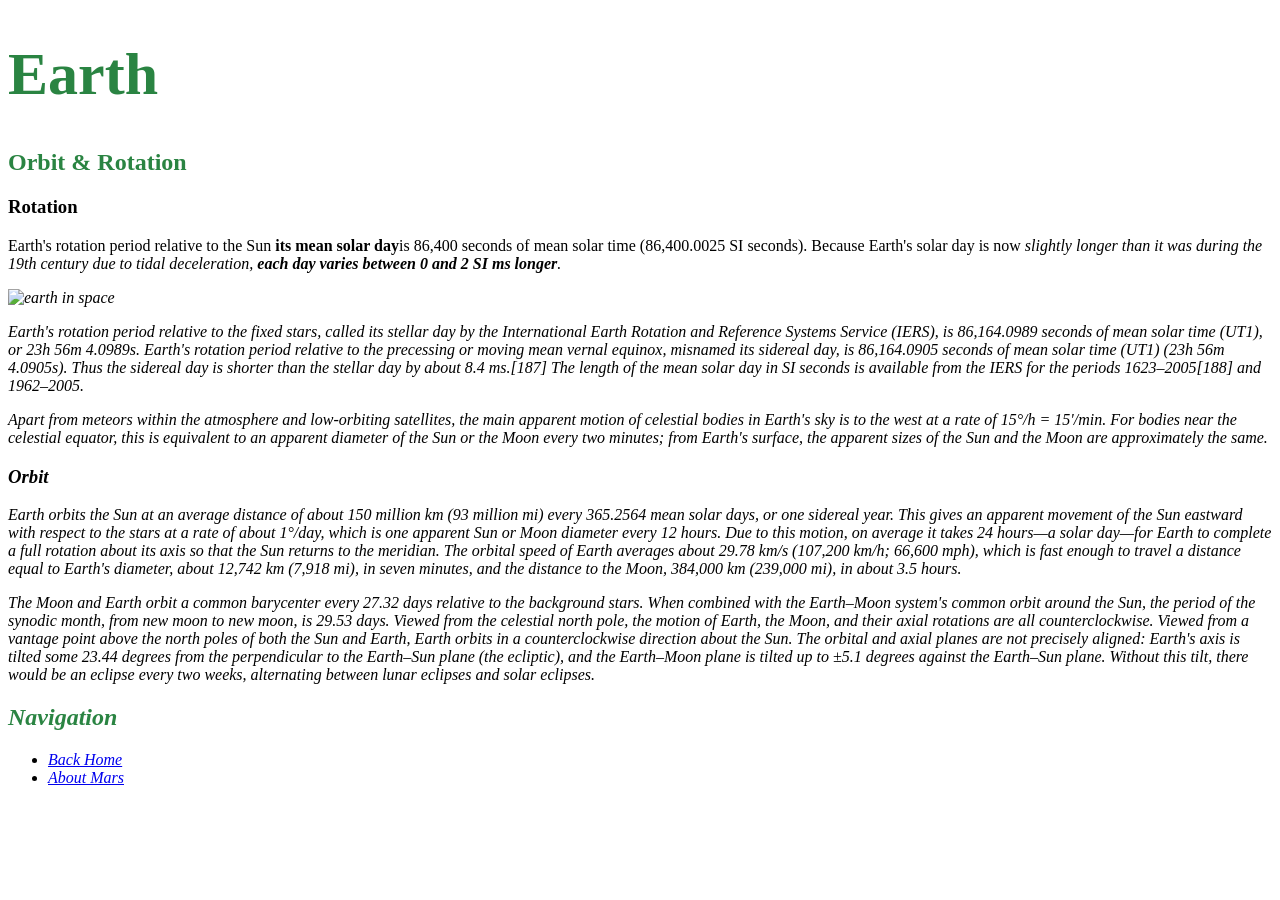
==== earth.html @ 7ec54737 "created index, earth, and mars pages" ====
<!DOCTYPE html>
<html>
    <head>
        <title>Earth</title>
    </head>

    <body>
        <h1 style="font-size: 60px; color: #2a8442;">Earth</h1>
        <h2 style="color: #2a8442;">Orbit & Rotation</h2>
        
        <h3>Rotation</h3>
        
        <p>Earth's rotation period relative to the Sun <strong>its mean solar day</strong>is 86,400 seconds of mean solar time (86,400.0025 SI seconds). Because Earth's solar day is now <em>slightly<em> longer than it was during the 19th century due to tidal deceleration, <strong>each day varies between 0 and 2 SI ms longer</strong>.</p>

        <img src="images/Earth.jpg" alt="earth in space">
        <p>Earth's rotation period relative to the fixed stars, called its stellar day by the International Earth Rotation and Reference Systems Service (IERS), is 86,164.0989 seconds of mean solar time (UT1), or 23h 56m 4.0989s. Earth's rotation period relative to the precessing or moving mean vernal equinox, misnamed its sidereal day, is 86,164.0905 seconds of mean solar time (UT1) (23h 56m 4.0905s). Thus the sidereal day is shorter than the stellar day by about 8.4 ms.[187] The length of the mean solar day in SI seconds is available from the IERS for the periods 1623–2005[188] and 1962–2005.</p>

        <p>Apart from meteors within the atmosphere and low-orbiting satellites, the main apparent motion of celestial bodies in Earth's sky is to the west at a rate of 15°/h = 15'/min. For bodies near the celestial equator, this is equivalent to an apparent diameter of the Sun or the Moon every two minutes; from Earth's surface, the apparent sizes of the Sun and the Moon are approximately the same.</P>

        <h3>Orbit</h3>

        <p>Earth orbits the Sun at an average distance of about 150 million km (93 million mi) every 365.2564 mean solar days, or one sidereal year. This gives an apparent movement of the Sun eastward with respect to the stars at a rate of about 1°/day, which is one apparent Sun or Moon diameter every 12 hours. Due to this motion, on average it takes 24 hours—a solar day—for Earth to complete a full rotation about its axis so that the Sun returns to the meridian. The orbital speed of Earth averages about 29.78 km/s (107,200 km/h; 66,600 mph), which is fast enough to travel a distance equal to Earth's diameter, about 12,742 km (7,918 mi), in seven minutes, and the distance to the Moon, 384,000 km (239,000 mi), in about 3.5 hours.</p>

        <p>The Moon and Earth orbit a common barycenter every 27.32 days relative to the background stars. When combined with the Earth–Moon system's common orbit around the Sun, the period of the synodic month, from new moon to new moon, is 29.53 days. Viewed from the celestial north pole, the motion of Earth, the Moon, and their axial rotations are all counterclockwise. Viewed from a vantage point above the north poles of both the Sun and Earth, Earth orbits in a counterclockwise direction about the Sun. The orbital and axial planes are not precisely aligned: Earth's axis is tilted some 23.44 degrees from the perpendicular to the Earth–Sun plane (the ecliptic), and the Earth–Moon plane is tilted up to ±5.1 degrees against the Earth–Sun plane. Without this tilt, there would be an eclipse every two weeks, alternating between lunar eclipses and solar eclipses.</P>

        <h2 style="color: #2a8442;">Navigation</h2>
        
        <ul>
            <li><a href="index.html">Back Home</a></li>
            <li><a href="mars.html">About Mars</a></li>
        </ul>
    </body>
</html>
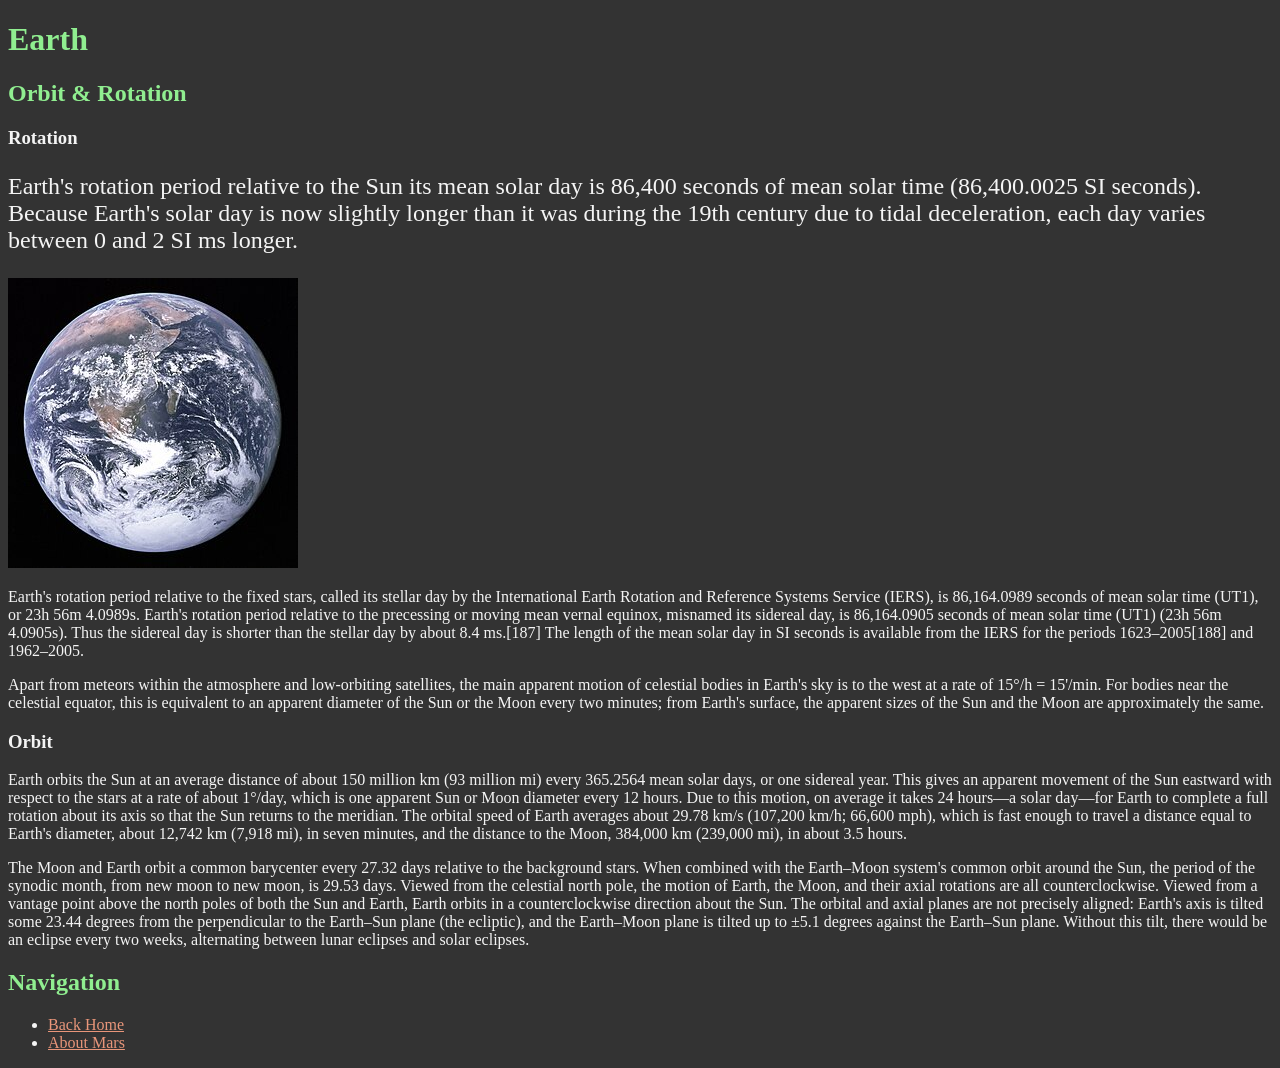
==== commit bdda6f86: "Update earth.html taken out inline css" ====
--- a/earth.html
+++ b/earth.html
@@ -1,16 +1,17 @@
 <!DOCTYPE html>
 <html>
     <head>
-        <title>Earth</title>
+        <title>All about the Earth</title>
+        <link href="css/style.css" rel="stylesheet">
     </head>
 
     <body>
-        <h1 style="font-size: 60px; color: #2a8442;">Earth</h1>
-        <h2 style="color: #2a8442;">Orbit & Rotation</h2>
+        <h1 class="earth-title">Earth</h1>
+
+        <h2 class="earth-title">Orbit & Rotation</h2>
         
         <h3>Rotation</h3>
-        
-        <p>Earth's rotation period relative to the Sun <strong>its mean solar day</strong>is 86,400 seconds of mean solar time (86,400.0025 SI seconds). Because Earth's solar day is now <em>slightly<em> longer than it was during the 19th century due to tidal deceleration, <strong>each day varies between 0 and 2 SI ms longer</strong>.</p>
+        <p class="intro">Earth's rotation period relative to the Sun its mean solar day is 86,400 seconds of mean solar time (86,400.0025 SI seconds). Because Earth's solar day is now slightly longer than it was during the 19th century due to tidal deceleration, each day varies between 0 and 2 SI ms longer.</p>
 
         <img src="images/Earth.jpg" alt="earth in space">
         <p>Earth's rotation period relative to the fixed stars, called its stellar day by the International Earth Rotation and Reference Systems Service (IERS), is 86,164.0989 seconds of mean solar time (UT1), or 23h 56m 4.0989s. Earth's rotation period relative to the precessing or moving mean vernal equinox, misnamed its sidereal day, is 86,164.0905 seconds of mean solar time (UT1) (23h 56m 4.0905s). Thus the sidereal day is shorter than the stellar day by about 8.4 ms.[187] The length of the mean solar day in SI seconds is available from the IERS for the periods 1623–2005[188] and 1962–2005.</p>
@@ -23,11 +24,11 @@
 
         <p>The Moon and Earth orbit a common barycenter every 27.32 days relative to the background stars. When combined with the Earth–Moon system's common orbit around the Sun, the period of the synodic month, from new moon to new moon, is 29.53 days. Viewed from the celestial north pole, the motion of Earth, the Moon, and their axial rotations are all counterclockwise. Viewed from a vantage point above the north poles of both the Sun and Earth, Earth orbits in a counterclockwise direction about the Sun. The orbital and axial planes are not precisely aligned: Earth's axis is tilted some 23.44 degrees from the perpendicular to the Earth–Sun plane (the ecliptic), and the Earth–Moon plane is tilted up to ±5.1 degrees against the Earth–Sun plane. Without this tilt, there would be an eclipse every two weeks, alternating between lunar eclipses and solar eclipses.</P>
 
-        <h2 style="color: #2a8442;">Navigation</h2>
+        <h2 class="earth-title">Navigation</h2>
         
         <ul>
             <li><a href="index.html">Back Home</a></li>
             <li><a href="mars.html">About Mars</a></li>
         </ul>
     </body>
-</html>+</html>
--- a/css/style.css
+++ b/css/style.css
@@ -0,0 +1,24 @@
+body {
+    background-color: #333;
+    color: #f4f4f4;
+}
+
+a {
+    color: darksalmon;
+}
+
+h1{
+    color: darkkhaki;
+}
+
+.intro {
+    font-size: 24px;
+}
+
+.earth-title {
+    color: lightgreen;
+}
+
+.mars-title {
+    color: lightsalmon; 
+}
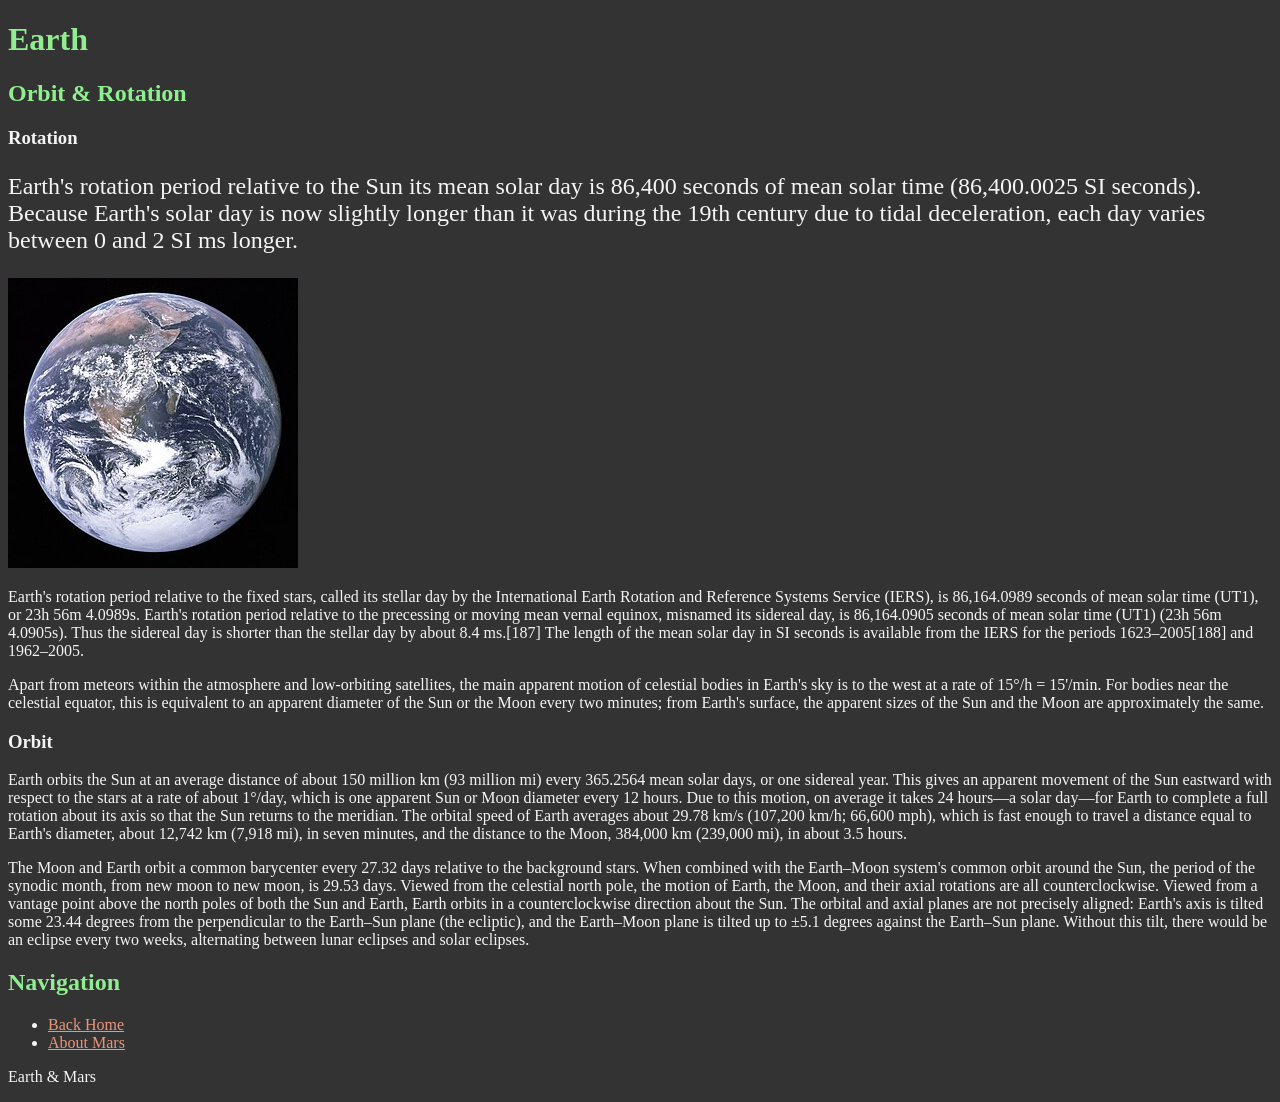
==== commit 876fabb3: "Update earth.html" ====
--- a/earth.html
+++ b/earth.html
@@ -6,29 +6,38 @@
     </head>
 
     <body>
-        <h1 class="earth-title">Earth</h1>
+        
+        <header> 
+            <h1 class="earth-title">Earth</h1>
+        </header>
 
-        <h2 class="earth-title">Orbit & Rotation</h2>
+        <main>
+            <h2 class="earth-title">Orbit & Rotation</h2>
         
-        <h3>Rotation</h3>
-        <p class="intro">Earth's rotation period relative to the Sun its mean solar day is 86,400 seconds of mean solar time (86,400.0025 SI seconds). Because Earth's solar day is now slightly longer than it was during the 19th century due to tidal deceleration, each day varies between 0 and 2 SI ms longer.</p>
+            <h3>Rotation</h3>
+            <p class="intro">Earth's rotation period relative to the Sun its mean solar day is 86,400 seconds of mean solar time (86,400.0025 SI seconds). Because Earth's solar day is now slightly longer than it was during the 19th century due to tidal deceleration, each day varies between 0 and 2 SI ms longer.</p>
 
-        <img src="images/Earth.jpg" alt="earth in space">
-        <p>Earth's rotation period relative to the fixed stars, called its stellar day by the International Earth Rotation and Reference Systems Service (IERS), is 86,164.0989 seconds of mean solar time (UT1), or 23h 56m 4.0989s. Earth's rotation period relative to the precessing or moving mean vernal equinox, misnamed its sidereal day, is 86,164.0905 seconds of mean solar time (UT1) (23h 56m 4.0905s). Thus the sidereal day is shorter than the stellar day by about 8.4 ms.[187] The length of the mean solar day in SI seconds is available from the IERS for the periods 1623–2005[188] and 1962–2005.</p>
+            <img class="earth_img" src="images/Earth.jpg" alt="earth in space">
+            <p>Earth's rotation period relative to the fixed stars, called its stellar day by the International Earth Rotation and Reference Systems Service (IERS), is 86,164.0989 seconds of mean solar time (UT1), or 23h 56m 4.0989s. Earth's rotation period relative to the precessing or moving mean vernal equinox, misnamed its sidereal day, is 86,164.0905 seconds of mean solar time (UT1) (23h 56m 4.0905s). Thus the sidereal day is shorter than the stellar day by about 8.4 ms.[187] The length of the mean solar day in SI seconds is available from the IERS for the periods 1623–2005[188] and 1962–2005.</p>
 
-        <p>Apart from meteors within the atmosphere and low-orbiting satellites, the main apparent motion of celestial bodies in Earth's sky is to the west at a rate of 15°/h = 15'/min. For bodies near the celestial equator, this is equivalent to an apparent diameter of the Sun or the Moon every two minutes; from Earth's surface, the apparent sizes of the Sun and the Moon are approximately the same.</P>
+            <p>Apart from meteors within the atmosphere and low-orbiting satellites, the main apparent motion of celestial bodies in Earth's sky is to the west at a rate of 15°/h = 15'/min. For bodies near the celestial equator, this is equivalent to an apparent diameter of the Sun or the Moon every two minutes; from Earth's surface, the apparent sizes of the Sun and the Moon are approximately the same.</P>
 
-        <h3>Orbit</h3>
+            <h3>Orbit</h3>
 
-        <p>Earth orbits the Sun at an average distance of about 150 million km (93 million mi) every 365.2564 mean solar days, or one sidereal year. This gives an apparent movement of the Sun eastward with respect to the stars at a rate of about 1°/day, which is one apparent Sun or Moon diameter every 12 hours. Due to this motion, on average it takes 24 hours—a solar day—for Earth to complete a full rotation about its axis so that the Sun returns to the meridian. The orbital speed of Earth averages about 29.78 km/s (107,200 km/h; 66,600 mph), which is fast enough to travel a distance equal to Earth's diameter, about 12,742 km (7,918 mi), in seven minutes, and the distance to the Moon, 384,000 km (239,000 mi), in about 3.5 hours.</p>
+            <p>Earth orbits the Sun at an average distance of about 150 million km (93 million mi) every 365.2564 mean solar days, or one sidereal year. This gives an apparent movement of the Sun eastward with respect to the stars at a rate of about 1°/day, which is one apparent Sun or Moon diameter every 12 hours. Due to this motion, on average it takes 24 hours—a solar day—for Earth to complete a full rotation about its axis so that the Sun returns to the meridian. The orbital speed of Earth averages about 29.78 km/s (107,200 km/h; 66,600 mph), which is fast enough to travel a distance equal to Earth's diameter, about 12,742 km (7,918 mi), in seven minutes, and the distance to the Moon, 384,000 km (239,000 mi), in about 3.5 hours.</p>
+            <p>The Moon and Earth orbit a common barycenter every 27.32 days relative to the background stars. When combined with the Earth–Moon system's common orbit around the Sun, the period of the synodic month, from new moon to new moon, is 29.53 days. Viewed from the celestial north pole, the motion of Earth, the Moon, and their axial rotations are all counterclockwise. Viewed from a vantage point above the north poles of both the Sun and Earth, Earth orbits in a counterclockwise direction about the Sun. The orbital and axial planes are not precisely aligned: Earth's axis is tilted some 23.44 degrees from the perpendicular to the Earth–Sun plane (the ecliptic), and the Earth–Moon plane is tilted up to ±5.1 degrees against the Earth–Sun plane. Without this tilt, there would be an eclipse every two weeks, alternating between lunar eclipses and solar eclipses.</P>
+        
+        
+            <h2 class="earth-title">Navigation</h2>
+        
+            <ul>
+                <li><a href="index.html">Back Home</a></li>
+                <li><a href="mars.html">About Mars</a></li>
+            </ul>
+        </main>
 
-        <p>The Moon and Earth orbit a common barycenter every 27.32 days relative to the background stars. When combined with the Earth–Moon system's common orbit around the Sun, the period of the synodic month, from new moon to new moon, is 29.53 days. Viewed from the celestial north pole, the motion of Earth, the Moon, and their axial rotations are all counterclockwise. Viewed from a vantage point above the north poles of both the Sun and Earth, Earth orbits in a counterclockwise direction about the Sun. The orbital and axial planes are not precisely aligned: Earth's axis is tilted some 23.44 degrees from the perpendicular to the Earth–Sun plane (the ecliptic), and the Earth–Moon plane is tilted up to ±5.1 degrees against the Earth–Sun plane. Without this tilt, there would be an eclipse every two weeks, alternating between lunar eclipses and solar eclipses.</P>
-
-        <h2 class="earth-title">Navigation</h2>
-        
-        <ul>
-            <li><a href="index.html">Back Home</a></li>
-            <li><a href="mars.html">About Mars</a></li>
-        </ul>
+        <footer>
+            <p>Earth & Mars</p>
+        </footer>
     </body>
 </html>
